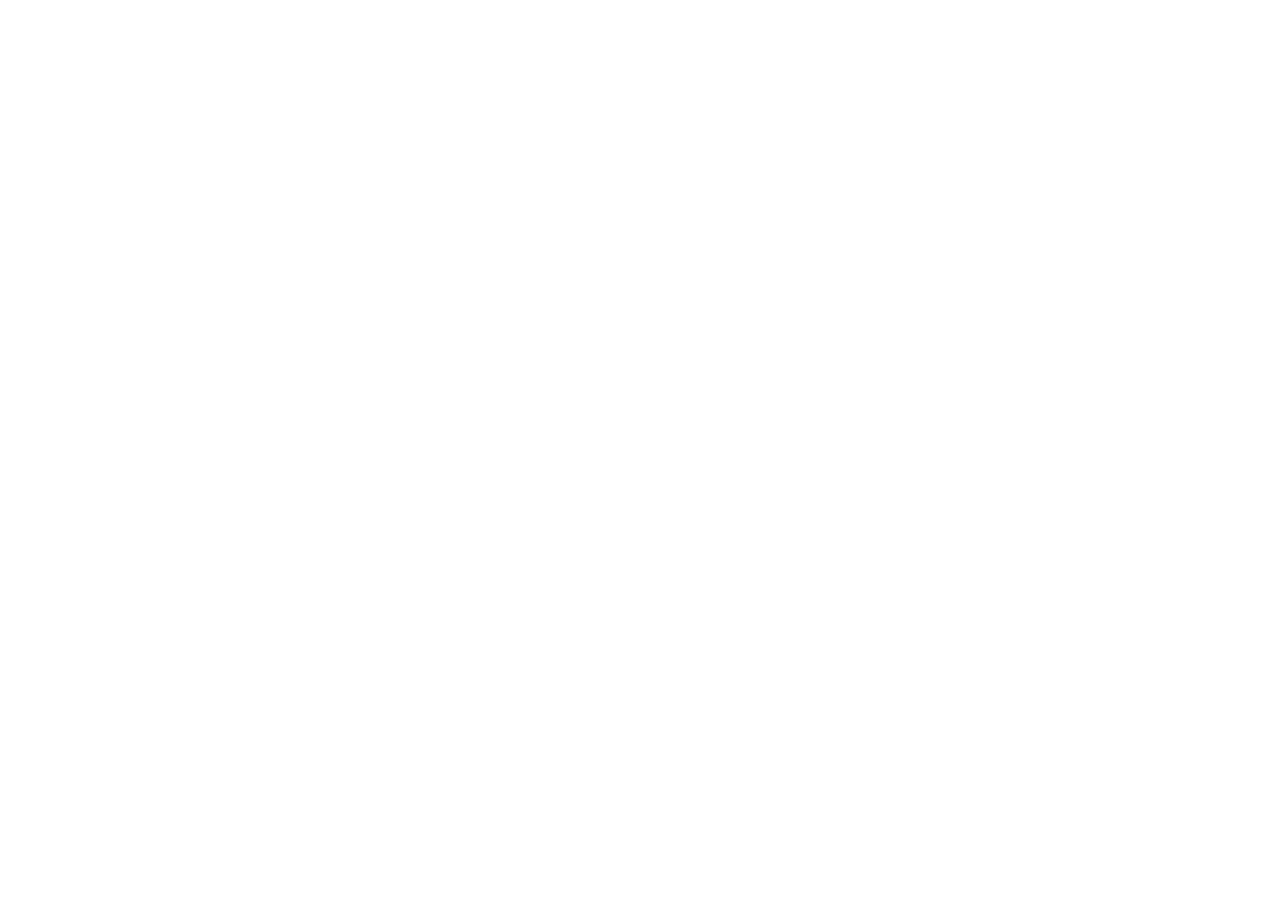
==== aboutus.html @ 911fdd2f "Index Header + Första Exemplet" ====
<!DOCTYPE html>
<html lang="en">
<head>
    <meta charset="UTF-8">
    <meta name="viewport" content="width=device-width, initial-scale=1.0">
    <title>Document</title>
</head>
<body>
    
</body>
</html>
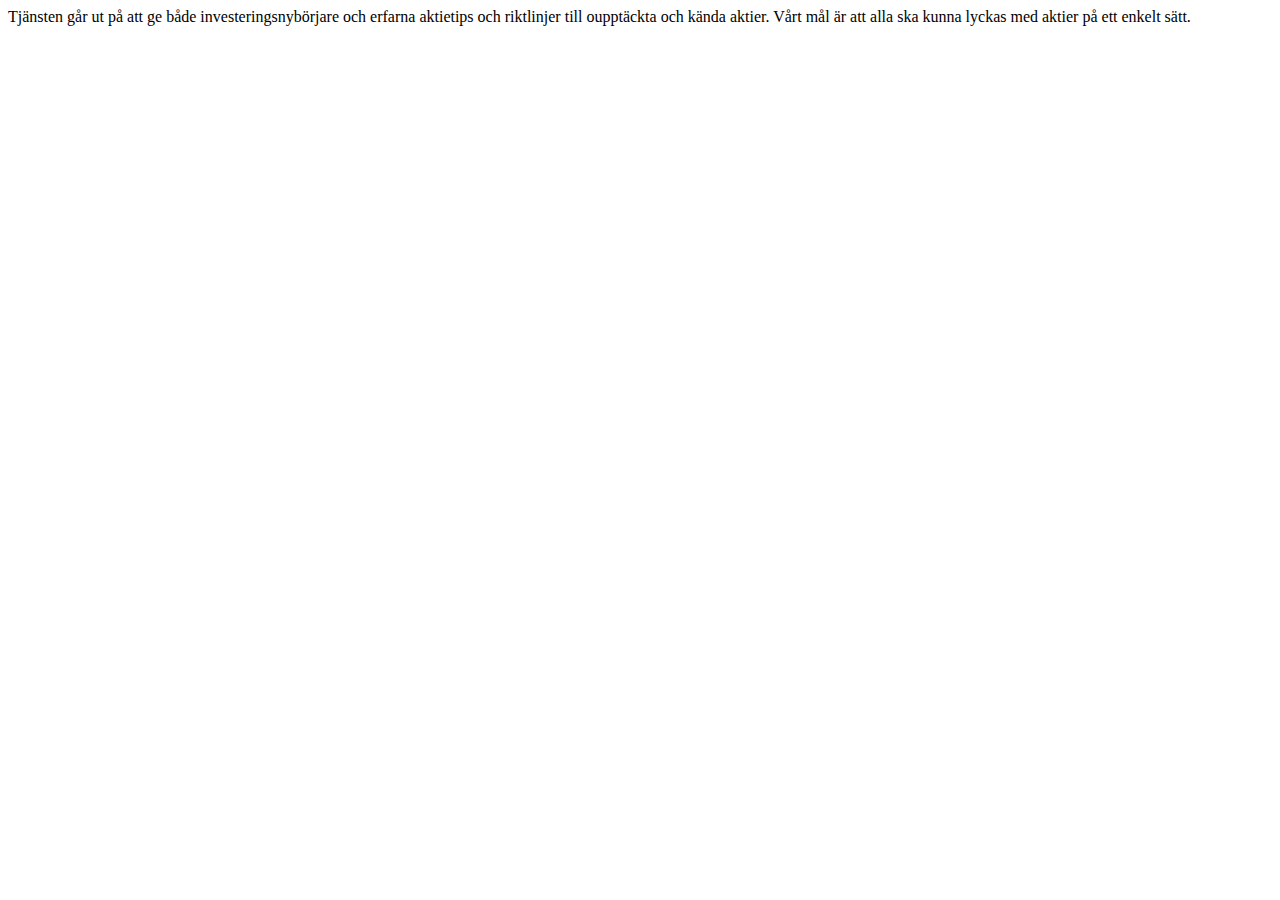
==== commit a12ddafe: "Index sida klar innan estestiska ändringar" ====
--- a/aboutus.html
+++ b/aboutus.html
@@ -6,6 +6,8 @@
     <title>Document</title>
 </head>
 <body>
-    
+    <span>Tjänsten går ut på att ge både investeringsnybörjare och erfarna aktietips 
+        och riktlinjer till oupptäckta och kända aktier. Vårt mål är att alla ska kunna 
+        lyckas med aktier på ett enkelt sätt.</span>
 </body>
 </html>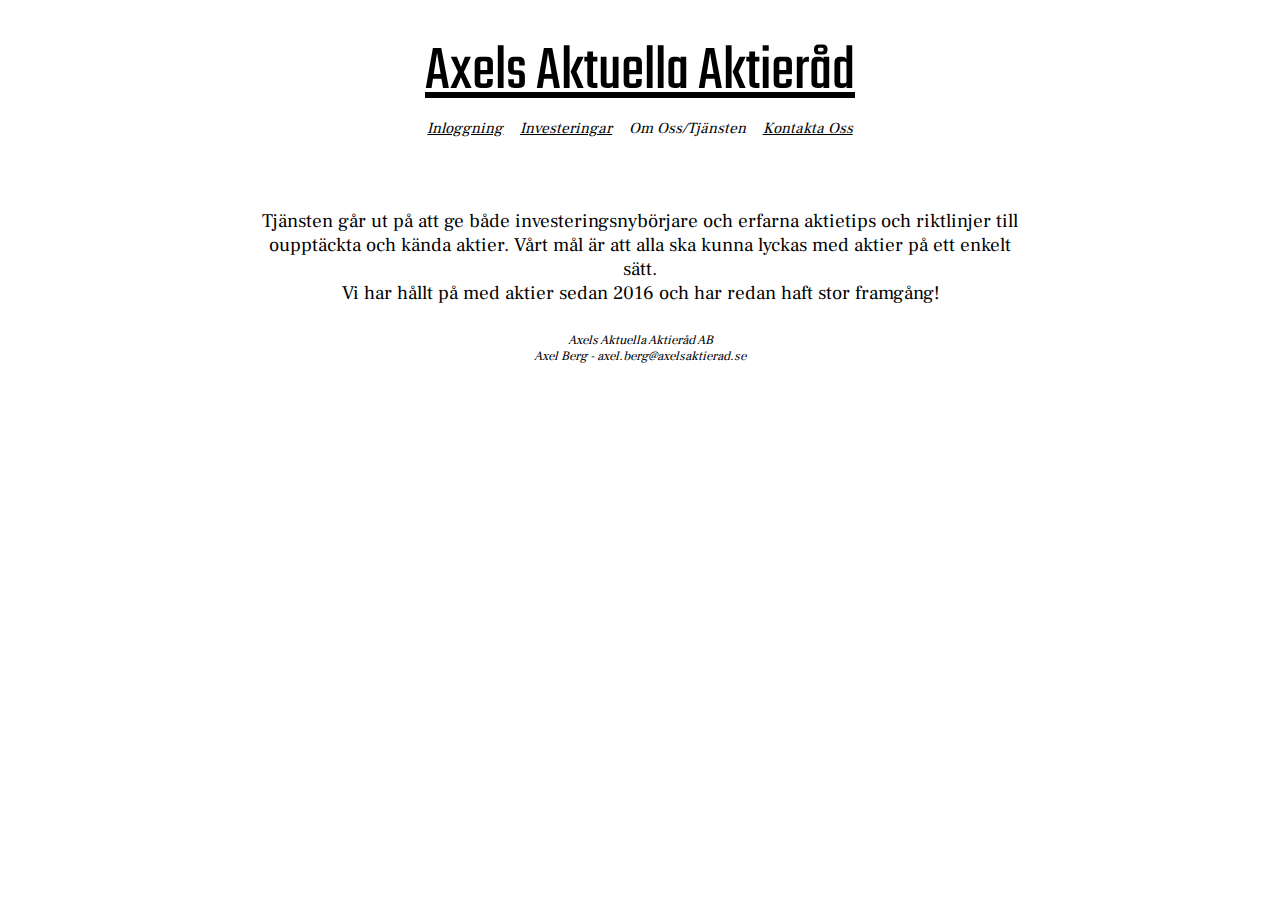
==== commit 788f5ed4: "alla sidor förutom inloggning har allt grundläggande" ====
--- a/aboutus.html
+++ b/aboutus.html
@@ -3,11 +3,38 @@
 <head>
     <meta charset="UTF-8">
     <meta name="viewport" content="width=device-width, initial-scale=1.0">
-    <title>Document</title>
+    <link rel="stylesheet" href="style.css">
+    <link rel="preconnect" href="https://fonts.gstatic.com">
+    <link href="https://fonts.googleapis.com/css2?family=Teko:wght@700&display=swap" rel="stylesheet">
+    <link rel="shortcut icon" href="bilder/graphicon.png"/>
+    <link href="https://fonts.googleapis.com/css2?family=Frank+Ruhl+Libre&display=swap" rel="stylesheet">
+    <title>Axels Aktuella Aktieråd</title>
 </head>
 <body>
-    <span>Tjänsten går ut på att ge både investeringsnybörjare och erfarna aktietips 
-        och riktlinjer till oupptäckta och kända aktier. Vårt mål är att alla ska kunna 
-        lyckas med aktier på ett enkelt sätt.</span>
+    <header>
+        <a class="AAA" href="index.html">Axels Aktuella Aktieråd</a> 
+        <nav>
+            <a class="link" href="login.html">Inloggning</a> 
+            <a class="link" href="investments.html">Investeringar</a>
+            <span class="link">Om Oss/Tjänsten</span> 
+            <a class="link" href="contactus.html">Kontakta Oss</a>
+        </nav>
+    </header>
+    <main>
+        <div class="brödtext">
+            <p>
+                Tjänsten går ut på att ge både investeringsnybörjare och erfarna aktietips 
+                och riktlinjer till oupptäckta och kända aktier. Vårt mål är att alla ska kunna 
+                lyckas med aktier på ett enkelt sätt. 
+            </p>
+            <p>
+                Vi har hållt på med aktier sedan 2016 och har redan haft stor framgång!
+            </p>
+    </div>
+    </main>
+    <footer>
+        <span>Axels Aktuella Aktieråd AB</span>
+        <span>Axel Berg - axel.berg@axelsaktierad.se</span>
+    </footer>
 </body>
 </html>--- a/style.css
+++ b/style.css
@@ -0,0 +1,99 @@
+*{
+    margin: 0;
+    padding: 0;
+    font-family: 'Frank Ruhl Libre', serif;
+}
+
+header{
+    display: grid;
+    grid-template-rows: 1fr 1fr;
+    text-align: center;
+    margin-top: 3vh;
+    font-family: 'Frank Ruhl Libre', serif;
+    font-style: italic;
+}
+ .AAA{
+    grid-row: 1;
+    color: black;
+    font-family: 'Teko', sans-serif;
+    font-style: normal;
+    font-size:5vw;
+ }
+
+.link{
+    color: black;
+    font-size:1.2vw;
+    margin-left: 0.5vw;
+    margin-right: 0.5vw;
+}
+
+.links{
+    grid-row: 2;
+}
+
+.introduktion{
+    text-align: center;
+    grid-column: 2;
+    font-size: 1.2vw;
+}
+
+.underrubrik{
+    font-size:2vw;
+}
+
+main{
+    display: grid;
+    grid-template-columns: 1fr 60% 1fr;
+}
+
+
+.brödtext{
+    display: grid;
+    grid-template-rows: 1fr;
+    grid-column: 2;
+    text-align: center;
+    font-size: 1.5vw;
+}
+
+.kontakt{
+    display:grid;
+    grid-template-columns: 20% 1fr;
+    grid-template-rows: 1fr,1fr;
+    padding: 2vh;
+    font-size: 1vw;
+}
+
+.indexContent{
+    grid-column: 2;
+    text-align: center;
+    margin-bottom: 2vh;
+}
+
+.indexExempel{
+    display:grid;
+    grid-template-columns: 50% 50%;
+    grid-template-rows: 1fr,1fr;
+    padding: 2vh;
+}
+
+.exeRubrik{
+    padding: 0.5vw;
+}
+
+.exempel{
+    display: flex;
+    margin-left: 1vw;
+    font-size: 1vw;
+    flex-direction: column;
+}
+
+footer{
+    display: grid;
+    grid-template-rows: 1fr;
+    text-align: center;
+    margin-top: 3vh;
+    margin-bottom: 1.5vh;
+    font-size: 1vw;
+    font-family: 'Frank Ruhl Libre', serif;
+    font-style: italic;
+}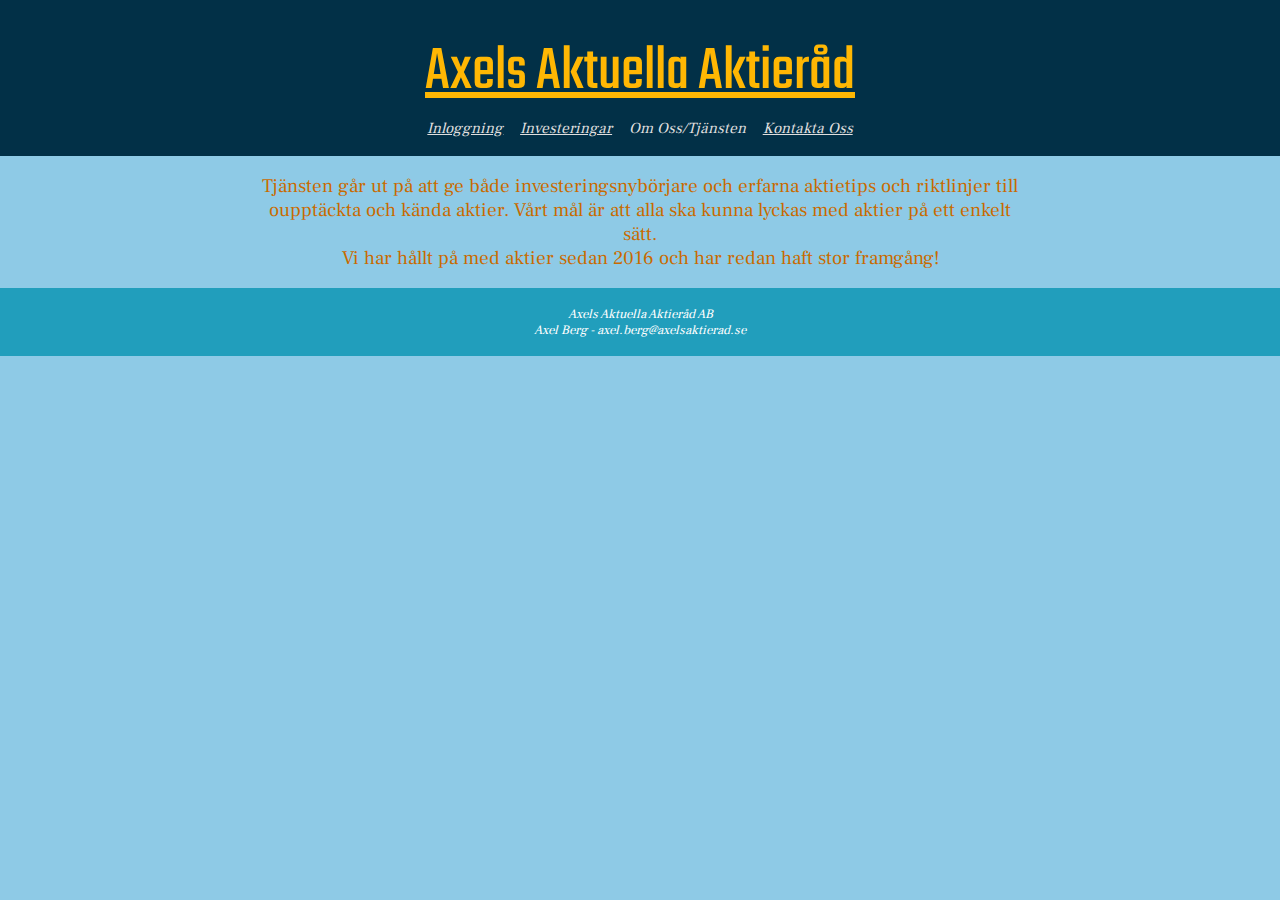
==== commit 5b477839: "Alla sidor klara och färg tillagd" ====
--- a/aboutus.html
+++ b/aboutus.html
@@ -6,9 +6,9 @@
     <link rel="stylesheet" href="style.css">
     <link rel="preconnect" href="https://fonts.gstatic.com">
     <link href="https://fonts.googleapis.com/css2?family=Teko:wght@700&display=swap" rel="stylesheet">
-    <link rel="shortcut icon" href="bilder/graphicon.png"/>
+    <link rel="shortcut icon" href="bilder/icons/graphicon.png"/>
     <link href="https://fonts.googleapis.com/css2?family=Frank+Ruhl+Libre&display=swap" rel="stylesheet">
-    <title>Axels Aktuella Aktieråd</title>
+    <title>Om Oss/Tjänsten</title>
 </head>
 <body>
     <header>
@@ -33,8 +33,8 @@
     </div>
     </main>
     <footer>
-        <span>Axels Aktuella Aktieråd AB</span>
-        <span>Axel Berg - axel.berg@axelsaktierad.se</span>
+        <span class="white">Axels Aktuella Aktieråd AB</span>
+        <span class="white">Axel Berg - axel.berg@axelsaktierad.se</span>
     </footer>
 </body>
 </html>--- a/style.css
+++ b/style.css
@@ -2,26 +2,32 @@
     margin: 0;
     padding: 0;
     font-family: 'Frank Ruhl Libre', serif;
+    color: rgb(201, 107, 0);
 }
 
 header{
-    display: grid;
-    grid-template-rows: 1fr 1fr;
+    background-color: rgba(2, 48, 71, 50);
     text-align: center;
-    margin-top: 3vh;
+    padding-bottom: 2vh;
+    padding-top: 3vh;
     font-family: 'Frank Ruhl Libre', serif;
     font-style: italic;
 }
- .AAA{
+
+body{
+    background-color: rgb(142, 202, 230);
+}
+
+.AAA{
+    color: rgb(255, 183, 3);
     grid-row: 1;
-    color: black;
     font-family: 'Teko', sans-serif;
     font-style: normal;
     font-size:5vw;
  }
 
 .link{
-    color: black;
+    color: rgb(223, 222, 222);
     font-size:1.2vw;
     margin-left: 0.5vw;
     margin-right: 0.5vw;
@@ -43,9 +49,31 @@
 
 main{
     display: grid;
+    padding-top: 2vh;
+    padding-bottom: 2vh;
     grid-template-columns: 1fr 60% 1fr;
 }
 
+.inlogg{
+    display:grid;
+    grid-template-columns: 1fr 17% 1fr;
+}
+
+.inputBox{
+    padding: 1vh;
+    font-size: 2vh;
+    margin: 0;
+    text-align: center;
+}
+
+.knappar{
+    margin:1vw;
+}
+
+.justifyContent{
+    display: flex;
+    justify-content: center;
+}
 
 .brödtext{
     display: grid;
@@ -53,6 +81,7 @@
     grid-column: 2;
     text-align: center;
     font-size: 1.5vw;
+    justify-content: center;
 }
 
 .kontakt{
@@ -68,7 +97,6 @@
     text-align: center;
     margin-bottom: 2vh;
 }
-
 .indexExempel{
     display:grid;
     grid-template-columns: 50% 50%;
@@ -80,6 +108,18 @@
     padding: 0.5vw;
 }
 
+.kontaktRubrik{
+    font-size: 4vw;
+}
+
+.kontaktInfo{
+    display: flex;
+    margin-left: 1vw;
+    font-size: 1.5vw;
+    flex-direction: column;
+    align-items: flex-start;
+}
+
 .exempel{
     display: flex;
     margin-left: 1vw;
@@ -87,12 +127,17 @@
     flex-direction: column;
 }
 
+.white{
+    color: white;
+}
+
 footer{
     display: grid;
+    background-color: rgb(33, 158, 188);
     grid-template-rows: 1fr;
     text-align: center;
-    margin-top: 3vh;
-    margin-bottom: 1.5vh;
+    padding-top: 2vh;
+    padding-bottom: 2vh;
     font-size: 1vw;
     font-family: 'Frank Ruhl Libre', serif;
     font-style: italic;
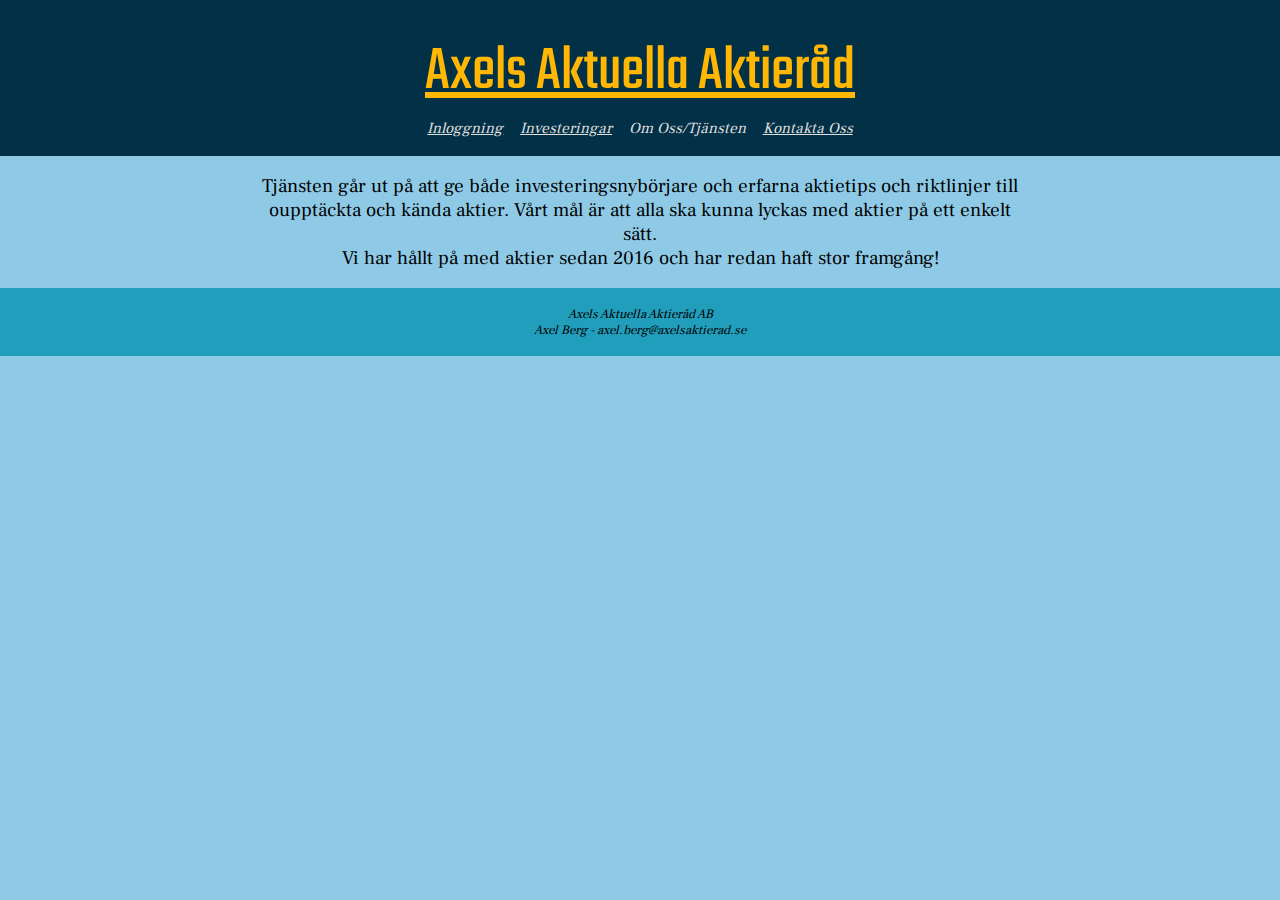
==== commit 02867375: "Textfärger ändrade" ====
--- a/aboutus.html
+++ b/aboutus.html
@@ -33,8 +33,8 @@
     </div>
     </main>
     <footer>
-        <span class="white">Axels Aktuella Aktieråd AB</span>
-        <span class="white">Axel Berg - axel.berg@axelsaktierad.se</span>
+        <span>Axels Aktuella Aktieråd AB</span>
+        <span>Axel Berg - axel.berg@axelsaktierad.se</span>
     </footer>
 </body>
 </html>--- a/style.css
+++ b/style.css
@@ -2,7 +2,7 @@
     margin: 0;
     padding: 0;
     font-family: 'Frank Ruhl Libre', serif;
-    color: rgb(201, 107, 0);
+    color: rgb(0,0,0);
 }
 
 header{
@@ -127,10 +127,6 @@
     flex-direction: column;
 }
 
-.white{
-    color: white;
-}
-
 footer{
     display: grid;
     background-color: rgb(33, 158, 188);
